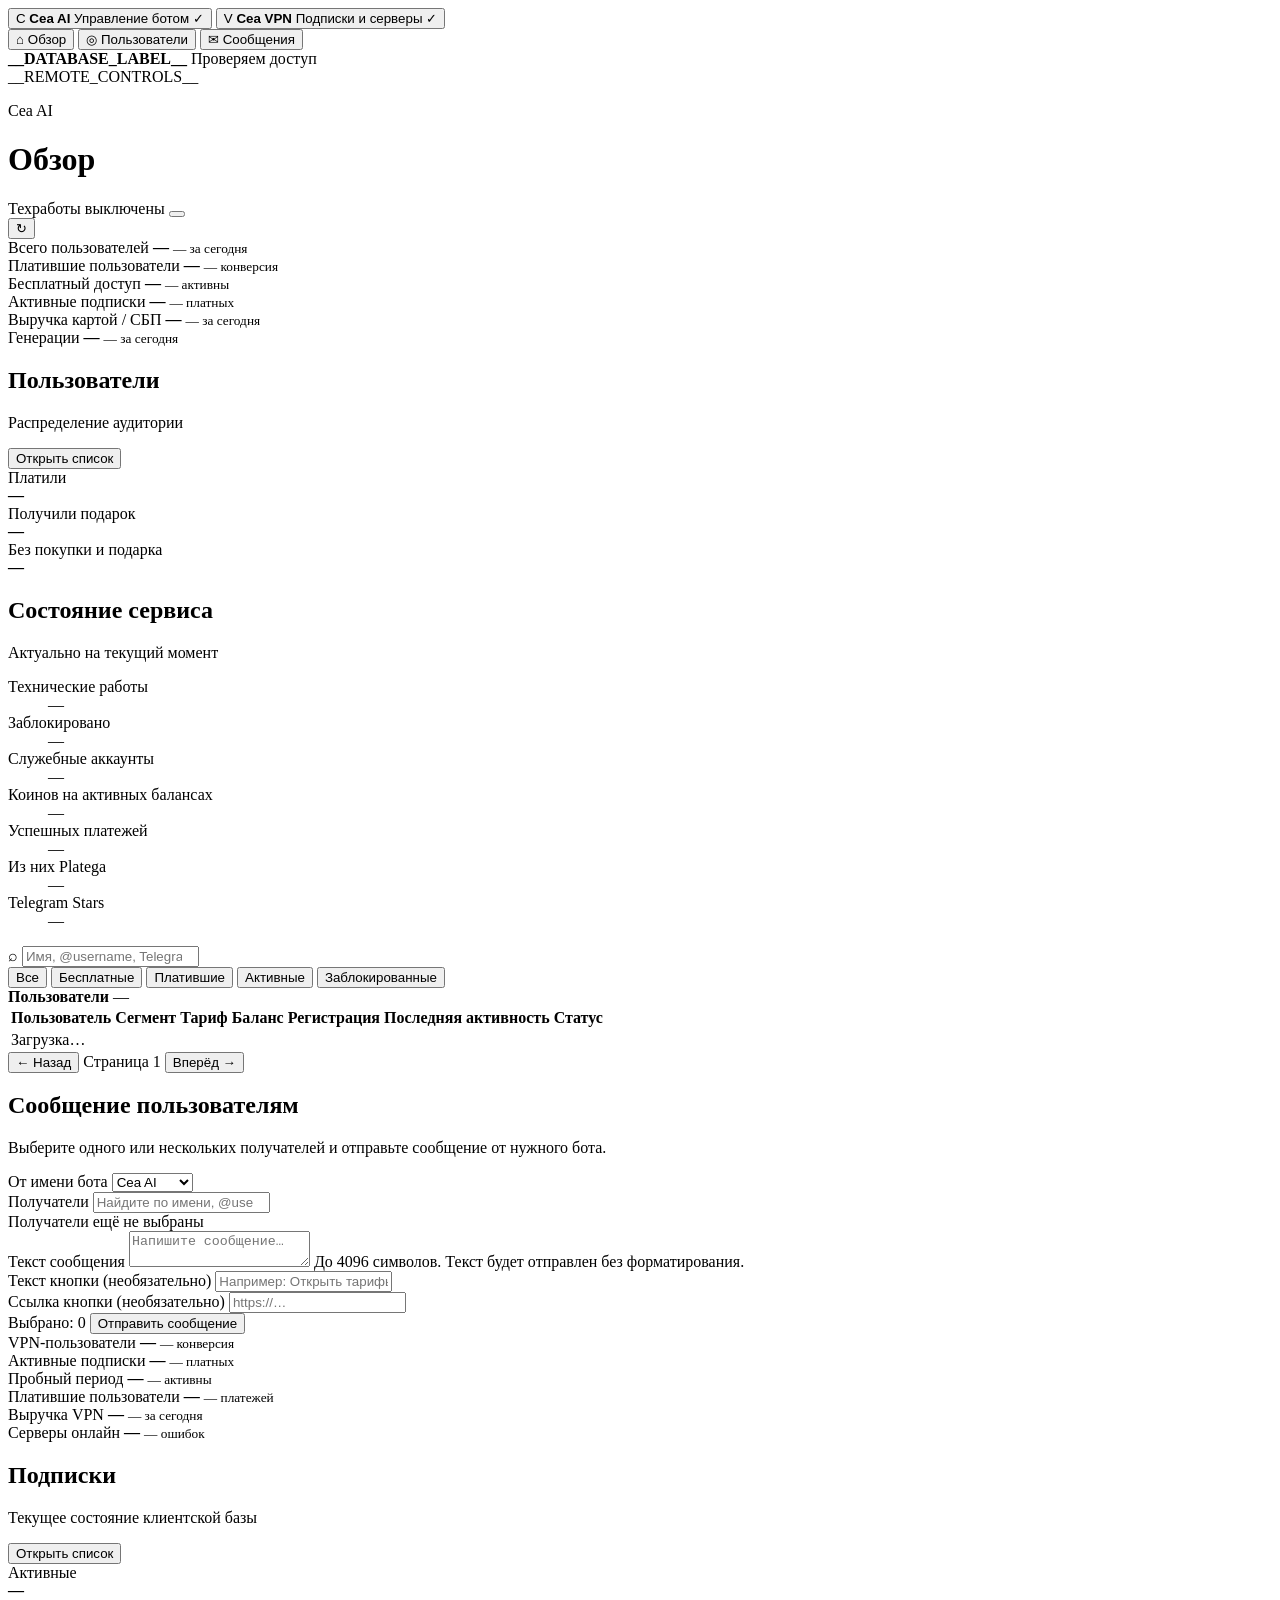
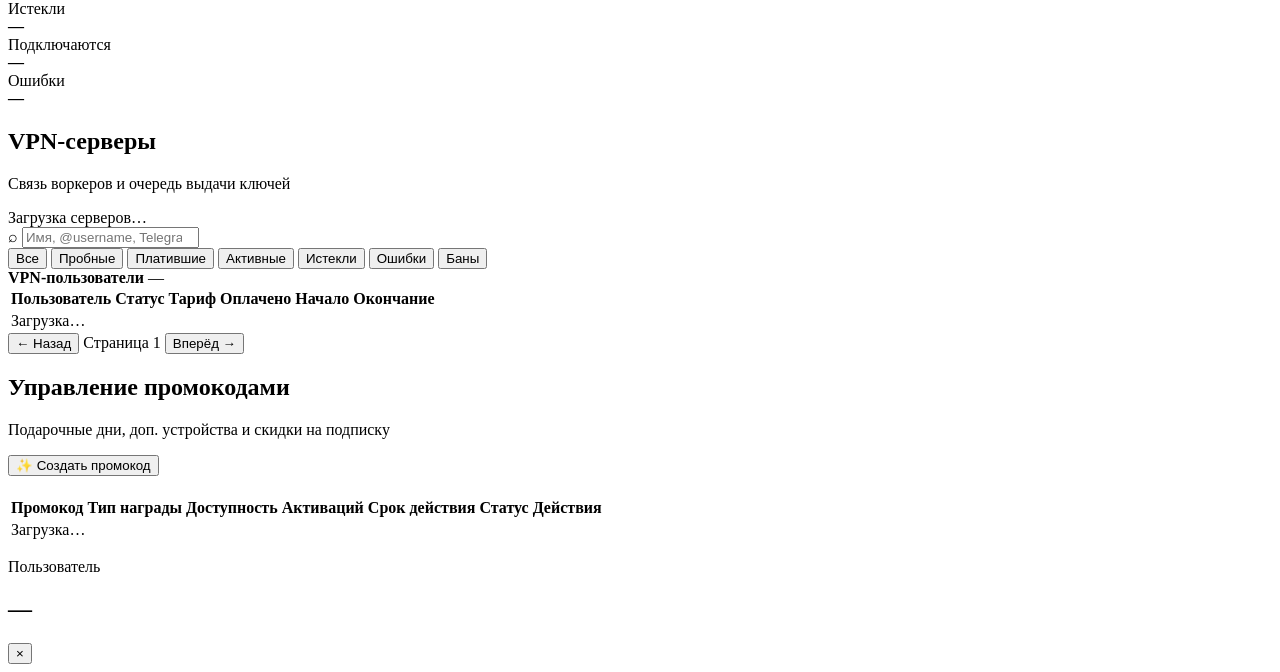
==== CeaAdmin/ceaadmin/admin_assets/index.html @ eb650632 "feat: add targeted Telegram messaging to admin" ====
<!doctype html>
<html lang="ru">
<head>
  <meta charset="utf-8">
  <meta name="viewport" content="width=device-width, initial-scale=1">
  <meta name="cea-admin-token" content="__ADMIN_TOKEN__">
  <title>Cea AI · Админка</title>
  <link rel="stylesheet" href="/assets/app.css">
</head>
<body>
  <div class="app-shell">
    <aside class="sidebar" aria-label="Навигация">
      <div class="product-switcher" aria-label="Выбор продукта">
        <button class="product-card is-active" type="button" data-product="ai">
          <span class="brand-mark">C</span>
          <span class="product-copy">
            <strong>Cea AI</strong>
            <span>Управление ботом</span>
          </span>
          <span class="product-check" aria-hidden="true">✓</span>
        </button>
        <button class="product-card" type="button" data-product="vpn">
          <span class="brand-mark vpn-mark">V</span>
          <span class="product-copy">
            <strong>Cea VPN</strong>
            <span>Подписки и серверы</span>
          </span>
          <span class="product-check" aria-hidden="true">✓</span>
        </button>
      </div>

      <nav class="nav-list" aria-label="Разделы">
        <div class="nav-group" data-product-nav="ai">
          <button class="nav-item is-active" type="button" data-view="overview">
            <span aria-hidden="true">⌂</span>
            Обзор
          </button>
          <button class="nav-item" type="button" data-view="users">
            <span aria-hidden="true">◎</span>
            Пользователи
          </button>
          <button class="nav-item" type="button" data-view="messages">
            <span aria-hidden="true">✉</span>
            Сообщения
          </button>
        </div>
        <div class="nav-group" data-product-nav="vpn" hidden>
          <button class="nav-item" type="button" data-view="vpn-overview">
            <span aria-hidden="true">⌂</span>
            Обзор VPN
          </button>
          <button class="nav-item" type="button" data-view="vpn-users">
            <span aria-hidden="true">◎</span>
            VPN-пользователи
          </button>
          <button class="nav-item" type="button" data-view="vpn-promocodes">
            <span aria-hidden="true">🎟</span>
            Промокоды
          </button>
        </div>
      </nav>

      <div class="sidebar-status">
        <span class="status-dot" id="database-dot"></span>
        <div>
          <strong id="database-label">__DATABASE_LABEL__</strong>
          <span id="access-label">Проверяем доступ</span>
        </div>
      </div>
      __REMOTE_CONTROLS__
    </aside>

    <main class="main">
      <header class="topbar">
        <div>
          <p class="eyebrow" id="product-eyebrow">Cea AI</p>
          <h1 id="page-title">Обзор</h1>
        </div>
        <div class="topbar-actions">
          <div class="maintenance-control" id="maintenance-control">
            <span id="maintenance-label">Техработы выключены</span>
            <button
              class="switch"
              id="maintenance-toggle"
              type="button"
              role="switch"
              aria-checked="false"
              aria-label="Переключить технические работы"
            ><span></span></button>
          </div>
          <button class="icon-button" id="refresh-button" type="button" title="Обновить данные" aria-label="Обновить данные">↻</button>
        </div>
      </header>

      <section class="view is-active" id="overview-view">
        <div class="metrics" aria-label="Основные показатели">
          <article class="metric">
            <span>Всего пользователей</span>
            <strong id="metric-users">—</strong>
            <small id="metric-users-today">— за сегодня</small>
          </article>
          <article class="metric">
            <span>Платившие пользователи</span>
            <strong id="metric-paid">—</strong>
            <small id="metric-conversion">— конверсия</small>
          </article>
          <article class="metric">
            <span>Бесплатный доступ</span>
            <strong id="metric-trial">—</strong>
            <small id="metric-active-trial">— активны</small>
          </article>
          <article class="metric">
            <span>Активные подписки</span>
            <strong id="metric-active">—</strong>
            <small id="metric-active-paid">— платных</small>
          </article>
          <article class="metric">
            <span>Выручка картой / СБП</span>
            <strong id="metric-revenue">—</strong>
            <small id="metric-revenue-today">— за сегодня</small>
          </article>
          <article class="metric">
            <span>Генерации</span>
            <strong id="metric-generations">—</strong>
            <small id="metric-generations-today">— за сегодня</small>
          </article>
        </div>

        <div class="overview-grid">
          <section class="panel">
            <div class="panel-heading">
              <div>
                <h2>Пользователи</h2>
                <p>Распределение аудитории</p>
              </div>
              <button class="text-button" type="button" data-open-users>Открыть список</button>
            </div>
            <div class="breakdown">
              <div class="breakdown-row">
                <div><span class="legend paid"></span>Платили</div>
                <strong id="breakdown-paid">—</strong>
              </div>
              <div class="bar"><span class="paid" id="bar-paid"></span></div>
              <div class="breakdown-row">
                <div><span class="legend trial"></span>Получили подарок</div>
                <strong id="breakdown-trial">—</strong>
              </div>
              <div class="bar"><span class="trial" id="bar-trial"></span></div>
              <div class="breakdown-row">
                <div><span class="legend neutral"></span>Без покупки и подарка</div>
                <strong id="breakdown-other">—</strong>
              </div>
              <div class="bar"><span class="neutral" id="bar-other"></span></div>
            </div>
          </section>

          <section class="panel">
            <div class="panel-heading">
              <div>
                <h2>Состояние сервиса</h2>
                <p>Актуально на текущий момент</p>
              </div>
            </div>
            <dl class="service-list">
              <div>
                <dt>Технические работы</dt>
                <dd id="service-maintenance">—</dd>
              </div>
              <div>
                <dt>Заблокировано</dt>
                <dd id="service-blocked">—</dd>
              </div>
              <div>
                <dt>Служебные аккаунты</dt>
                <dd id="service-admins">—</dd>
              </div>
              <div>
                <dt>Коинов на активных балансах</dt>
                <dd id="service-balance">—</dd>
              </div>
              <div>
                <dt>Успешных платежей</dt>
                <dd id="service-payments">—</dd>
              </div>
              <div>
                <dt>Из них Platega</dt>
                <dd id="service-platega">—</dd>
              </div>
              <div>
                <dt>Telegram Stars</dt>
                <dd id="service-stars">—</dd>
              </div>
            </dl>
          </section>
        </div>
      </section>

      <section class="view" id="users-view">
        <div class="users-toolbar">
          <label class="search">
            <span aria-hidden="true">⌕</span>
            <input id="user-search" type="search" placeholder="Имя, @username, Telegram ID" autocomplete="off">
          </label>
          <div class="segments" role="tablist" aria-label="Фильтр пользователей">
            <button class="segment is-active" type="button" data-segment="all">Все</button>
            <button class="segment" type="button" data-segment="trial">Бесплатные</button>
            <button class="segment" type="button" data-segment="paid">Платившие</button>
            <button class="segment" type="button" data-segment="active">Активные</button>
            <button class="segment" type="button" data-segment="blocked">Заблокированные</button>
          </div>
        </div>

        <section class="table-panel">
          <div class="table-summary">
            <strong id="users-count">Пользователи</strong>
            <span id="users-page-label">—</span>
          </div>
          <div class="table-scroll">
            <table>
              <thead>
                <tr>
                  <th>Пользователь</th>
                  <th>Сегмент</th>
                  <th>Тариф</th>
                  <th>Баланс</th>
                  <th>Регистрация</th>
                  <th>Последняя активность</th>
                  <th>Статус</th>
                </tr>
              </thead>
              <tbody id="users-body">
                <tr><td colspan="7" class="loading-cell">Загрузка…</td></tr>
              </tbody>
            </table>
          </div>
          <div class="pagination">
            <button class="button secondary" id="previous-page" type="button">← Назад</button>
            <span id="pagination-label">Страница 1</span>
            <button class="button secondary" id="next-page" type="button">Вперёд →</button>
          </div>
        </section>
      </section>

      <section class="view" id="messages-view">
        <section class="panel message-panel">
          <div class="panel-heading">
            <div>
              <h2>Сообщение пользователям</h2>
              <p>Выберите одного или нескольких получателей и отправьте сообщение от нужного бота.</p>
            </div>
          </div>
          <form id="message-form" class="message-form">
            <div class="message-grid">
              <div class="promo-input-group">
                <label for="message-bot">От имени бота</label>
                <select class="input" id="message-bot">
                  <option value="ai">Cea AI</option>
                  <option value="vpn">CEA VPN</option>
                </select>
              </div>
              <div class="promo-input-group recipient-picker">
                <label for="recipient-search">Получатели</label>
                <input class="input" id="recipient-search" type="search" placeholder="Найдите по имени, @username или Telegram ID" autocomplete="off">
                <div class="recipient-results" id="recipient-results" hidden></div>
              </div>
            </div>
            <div class="recipient-chips" id="recipient-chips">
              <span class="empty-list">Получатели ещё не выбраны</span>
            </div>
            <div class="promo-input-group">
              <label for="message-text">Текст сообщения</label>
              <textarea class="input message-textarea" id="message-text" maxlength="4096" placeholder="Напишите сообщение…" required></textarea>
              <span class="form-hint">До 4096 символов. Текст будет отправлен без форматирования.</span>
            </div>
            <div class="message-grid">
              <div class="promo-input-group">
                <label for="message-button-text">Текст кнопки (необязательно)</label>
                <input class="input" id="message-button-text" maxlength="64" placeholder="Например: Открыть тарифы">
              </div>
              <div class="promo-input-group">
                <label for="message-button-url">Ссылка кнопки (необязательно)</label>
                <input class="input" id="message-button-url" type="url" placeholder="https://…">
              </div>
            </div>
            <div class="message-send-row">
              <span id="message-count" class="form-hint">Выбрано: 0</span>
              <button class="button primary" id="message-submit" type="submit">Отправить сообщение</button>
            </div>
          </form>
        </section>
      </section>

      <section class="view" id="vpn-overview-view">
        <div class="metrics" aria-label="Основные показатели VPN">
          <article class="metric">
            <span>VPN-пользователи</span>
            <strong id="vpn-metric-users">—</strong>
            <small id="vpn-metric-conversion">— конверсия</small>
          </article>
          <article class="metric">
            <span>Активные подписки</span>
            <strong id="vpn-metric-active">—</strong>
            <small id="vpn-metric-active-paid">— платных</small>
          </article>
          <article class="metric">
            <span>Пробный период</span>
            <strong id="vpn-metric-trial">—</strong>
            <small id="vpn-metric-active-trial">— активны</small>
          </article>
          <article class="metric">
            <span>Платившие пользователи</span>
            <strong id="vpn-metric-paid">—</strong>
            <small id="vpn-metric-payments">— платежей</small>
          </article>
          <article class="metric">
            <span>Выручка VPN</span>
            <strong id="vpn-metric-revenue">—</strong>
            <small id="vpn-metric-revenue-today">— за сегодня</small>
          </article>
          <article class="metric">
            <span>Серверы онлайн</span>
            <strong id="vpn-metric-servers">—</strong>
            <small id="vpn-metric-server-errors">— ошибок</small>
          </article>
        </div>

        <div class="overview-grid">
          <section class="panel">
            <div class="panel-heading">
              <div>
                <h2>Подписки</h2>
                <p>Текущее состояние клиентской базы</p>
              </div>
              <button class="text-button" type="button" data-open-vpn-users>Открыть список</button>
            </div>
            <div class="breakdown">
              <div class="breakdown-row">
                <div><span class="legend trial"></span>Активные</div>
                <strong id="vpn-breakdown-active">—</strong>
              </div>
              <div class="bar"><span class="trial" id="vpn-bar-active"></span></div>
              <div class="breakdown-row">
                <div><span class="legend neutral"></span>Истекли</div>
                <strong id="vpn-breakdown-expired">—</strong>
              </div>
              <div class="bar"><span class="neutral" id="vpn-bar-expired"></span></div>
              <div class="breakdown-row">
                <div><span class="legend warning"></span>Подключаются</div>
                <strong id="vpn-breakdown-provisioning">—</strong>
              </div>
              <div class="bar"><span class="warning" id="vpn-bar-provisioning"></span></div>
              <div class="breakdown-row">
                <div><span class="legend danger"></span>Ошибки</div>
                <strong id="vpn-breakdown-errors">—</strong>
              </div>
              <div class="bar"><span class="danger" id="vpn-bar-errors"></span></div>
            </div>
          </section>

          <section class="panel">
            <div class="panel-heading">
              <div>
                <h2>VPN-серверы</h2>
                <p>Связь воркеров и очередь выдачи ключей</p>
              </div>
            </div>
            <div class="server-list" id="vpn-server-list">
              <div class="empty-list">Загрузка серверов…</div>
            </div>
          </section>
        </div>
      </section>

      <section class="view" id="vpn-users-view">
        <div class="users-toolbar">
          <label class="search">
            <span aria-hidden="true">⌕</span>
            <input id="vpn-user-search" type="search" placeholder="Имя, @username, Telegram ID" autocomplete="off">
          </label>
          <div class="segments" role="tablist" aria-label="Фильтр VPN-пользователей">
            <button class="segment vpn-segment is-active" type="button" data-vpn-segment="all">Все</button>
            <button class="segment vpn-segment" type="button" data-vpn-segment="trial">Пробные</button>
            <button class="segment vpn-segment" type="button" data-vpn-segment="paid">Платившие</button>
            <button class="segment vpn-segment" type="button" data-vpn-segment="active">Активные</button>
            <button class="segment vpn-segment" type="button" data-vpn-segment="expired">Истекли</button>
            <button class="segment vpn-segment" type="button" data-vpn-segment="issues">Ошибки</button>
            <button class="segment vpn-segment" type="button" data-vpn-segment="blocked">Баны</button>
          </div>
        </div>

        <section class="table-panel">
          <div class="table-summary">
            <strong id="vpn-users-count">VPN-пользователи</strong>
            <span id="vpn-users-page-label">—</span>
          </div>
          <div class="table-scroll">
            <table class="vpn-users-table">
              <thead>
                <tr>
                  <th>Пользователь</th>
                  <th>Статус</th>
                  <th>Тариф</th>
                  <th>Оплачено</th>
                  <th>Начало</th>
                  <th>Окончание</th>
                </tr>
              </thead>
              <tbody id="vpn-users-body">
                <tr><td colspan="6" class="loading-cell">Загрузка…</td></tr>
              </tbody>
            </table>
          </div>
          <div class="pagination">
            <button class="button secondary" id="vpn-previous-page" type="button">← Назад</button>
            <span id="vpn-pagination-label">Страница 1</span>
            <button class="button secondary" id="vpn-next-page" type="button">Вперёд →</button>
          </div>
        </section>
      </section>

      <section class="view" id="vpn-promocodes-view">
        <div class="panel">
          <div class="panel-heading">
            <div>
              <h2>Управление промокодами</h2>
              <p>Подарочные дни, доп. устройства и скидки на подписку</p>
            </div>
            <button class="button primary" id="open-create-promocode-btn" type="button">✨ Создать промокод</button>
          </div>

          <div class="promo-panel" id="create-promocode-panel" style="margin-top: 1.25rem;" hidden>
            <h3 style="margin: 0 0 0.5rem 0; font-size: 1.1rem; font-weight: 700;">Создание нового промокода</h3>
            <form id="create-promocode-form" class="promo-form-grid">
              <div class="promo-input-group">
                <label for="promo-code">Название / Код (например: SAVE20)</label>
                <input type="text" class="input" id="promo-code" placeholder="SAVE20" required autocomplete="off">
              </div>
              <div class="promo-input-group">
                <label for="promo-reward-type">Тип промокода</label>
                <select class="input" id="promo-reward-type">
                  <option value="days">🎁 Дни подписки (бонус)</option>
                  <option value="devices">📱 Доп. устройства</option>
                  <option value="discount_percent">🏷 Скидка в процентах %</option>
                  <option value="discount_fixed">💰 Скидка в рублях ₽</option>
                </select>
              </div>
              <div class="promo-input-group">
                <label for="promo-reward-value" id="promo-reward-value-label">Значение (дней / устройств / % / ₽)</label>
                <input type="number" class="input" id="promo-reward-value" placeholder="20" value="20" min="1" required>
              </div>
              <div class="promo-input-group">
                <label for="promo-target-type">Кому доступен</label>
                <select class="input" id="promo-target-type">
                  <option value="all">🌐 Для всех пользователей</option>
                  <option value="user">👤 Для одного пользователя (по ID)</option>
                </select>
              </div>
              <div class="promo-input-group" id="promo-user-id-wrapper" hidden>
                <label for="promo-target-user-id">Telegram ID / User ID</label>
                <input type="number" class="input" id="promo-target-user-id" placeholder="12345678">
              </div>
              <div class="promo-input-group">
                <label for="promo-max-uses">Макс. активаций</label>
                <input type="number" class="input" id="promo-max-uses" placeholder="Не ограничено" min="1">
              </div>
              <div class="promo-input-group">
                <label for="promo-expires-at">Срок действия до</label>
                <input type="date" class="input" id="promo-expires-at">
              </div>
              <div class="promo-actions-row">
                <button class="button secondary" type="button" id="cancel-create-promocode-btn">Отмена</button>
                <button class="button primary" type="submit">Сохранить промокод</button>
              </div>
            </form>
          </div>

          <div class="table-container" style="margin-top: 1.25rem;">
            <table class="vpn-users-table">
              <thead>
                <tr>
                  <th>Промокод</th>
                  <th>Тип награды</th>
                  <th>Доступность</th>
                  <th>Активаций</th>
                  <th>Срок действия</th>
                  <th>Статус</th>
                  <th>Действия</th>
                </tr>
              </thead>
              <tbody id="vpn-promocodes-body">
                <tr><td colspan="7" class="loading-cell">Загрузка…</td></tr>
              </tbody>
            </table>
          </div>
        </div>
      </section>
      </section>
    </main>
  </div>

  <div class="drawer-backdrop" id="drawer-backdrop" hidden></div>
  <aside class="drawer" id="user-drawer" aria-hidden="true" aria-label="Карточка пользователя">
    <header class="drawer-header">
      <div>
        <p class="eyebrow">Пользователь</p>
        <h2 id="drawer-title">—</h2>
      </div>
      <button class="icon-button" id="drawer-close" type="button" aria-label="Закрыть">×</button>
    </header>
    <div class="drawer-content" id="drawer-content"></div>
  </aside>

  <div class="toast" id="toast" role="status" aria-live="polite"></div>
  <script src="/assets/app.js"></script>
</body>
</html>
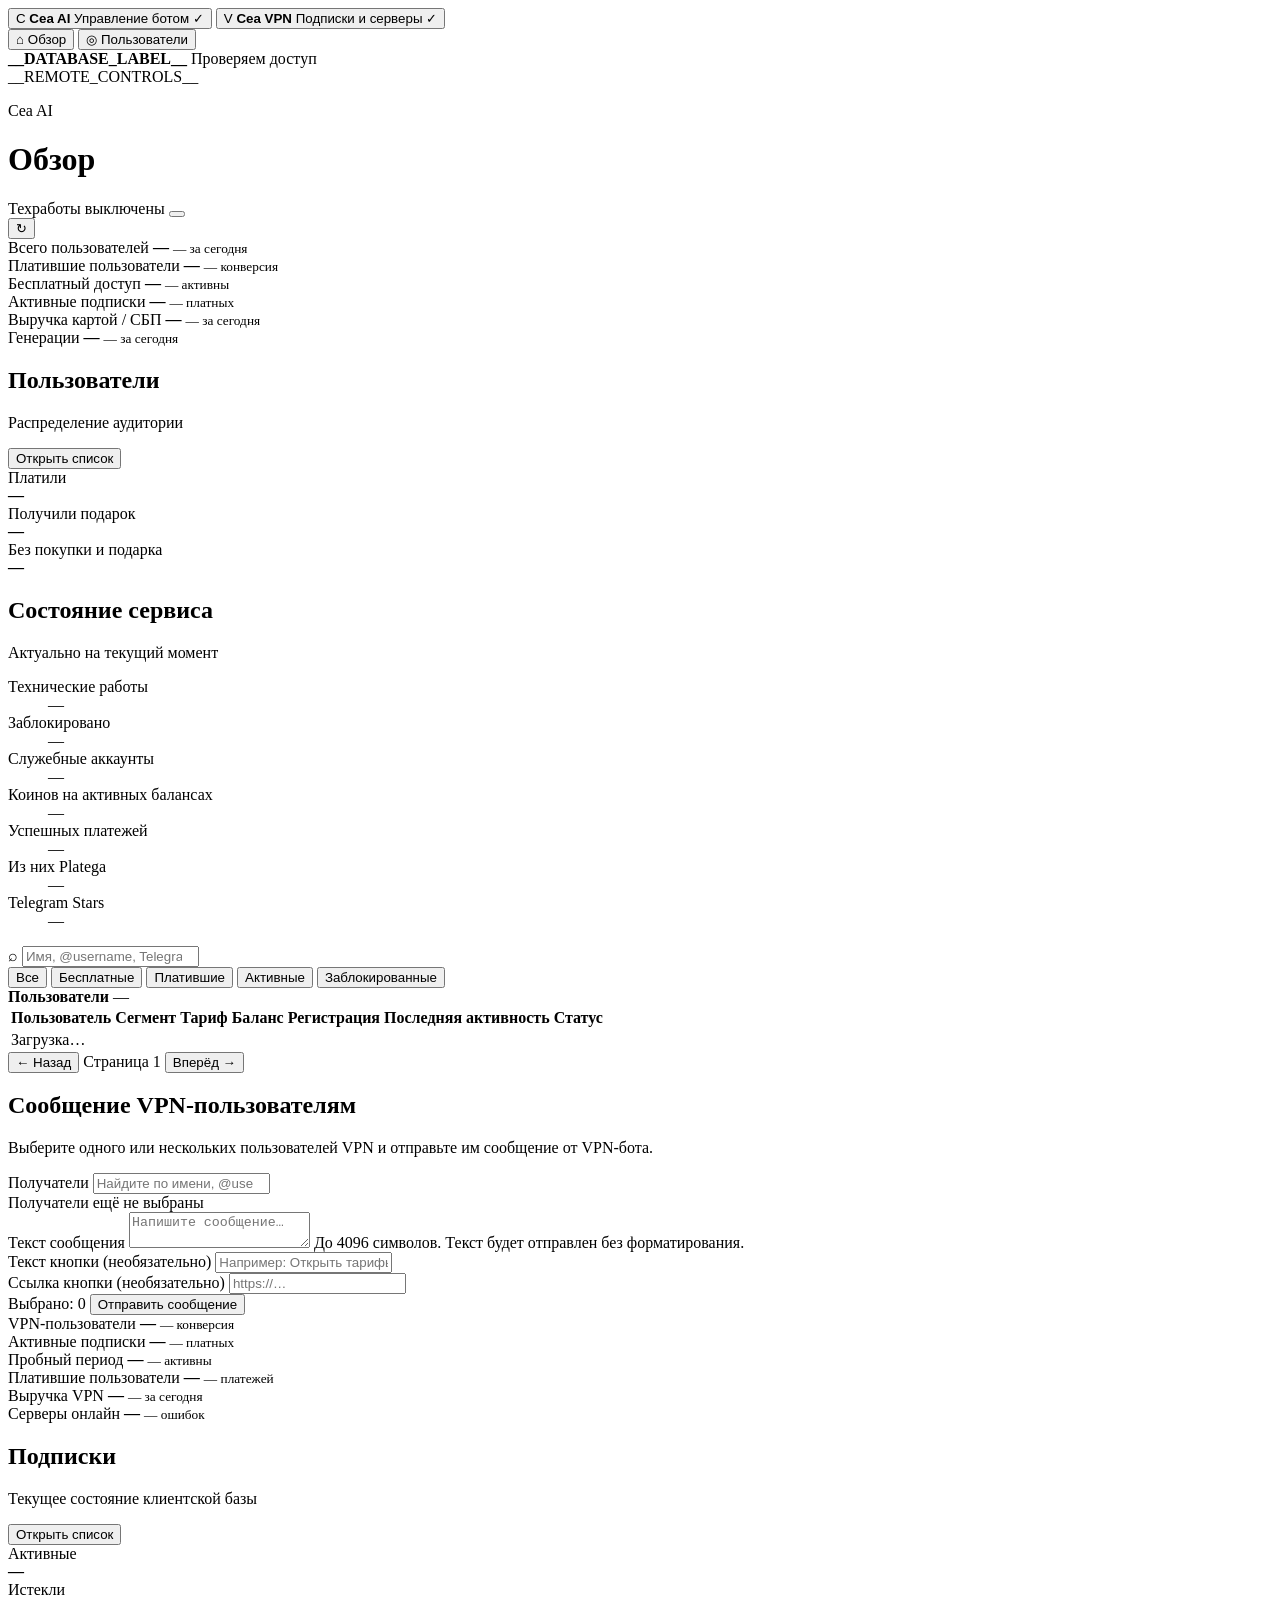
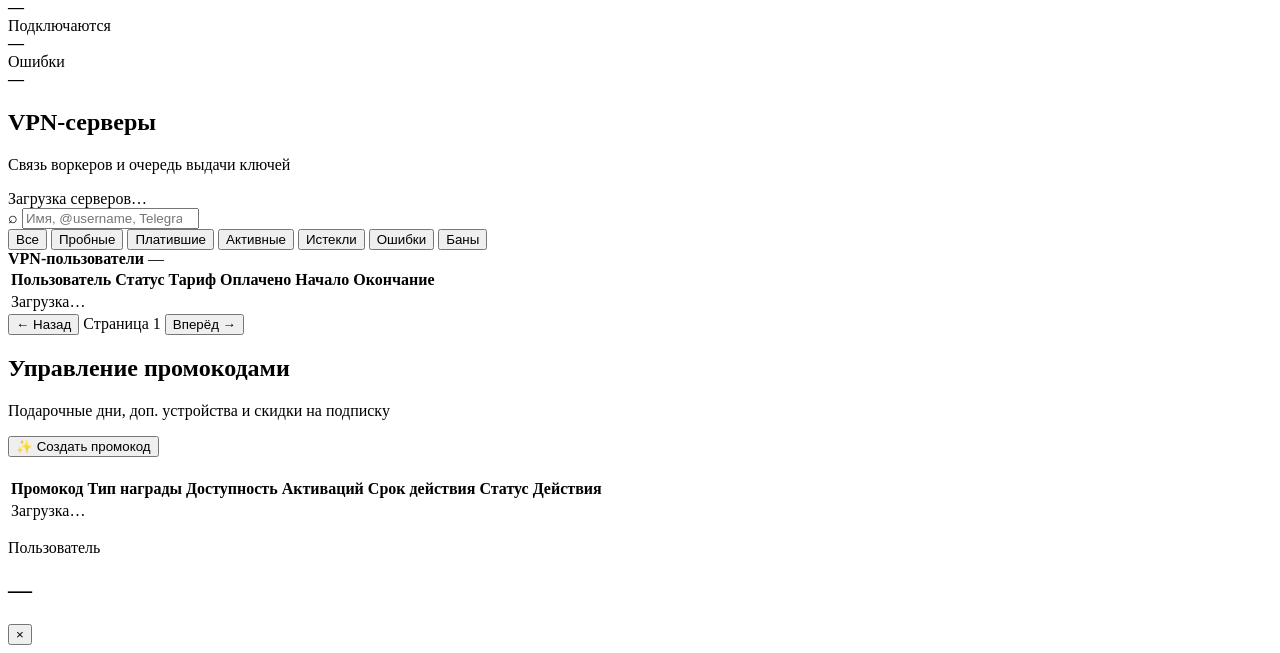
==== commit 632bb655: "fix: scope admin messaging to VPN users" ====
--- a/CeaAdmin/ceaadmin/admin_assets/index.html
+++ b/CeaAdmin/ceaadmin/admin_assets/index.html
@@ -39,10 +39,6 @@
             <span aria-hidden="true">◎</span>
             Пользователи
           </button>
-          <button class="nav-item" type="button" data-view="messages">
-            <span aria-hidden="true">✉</span>
-            Сообщения
-          </button>
         </div>
         <div class="nav-group" data-product-nav="vpn" hidden>
           <button class="nav-item" type="button" data-view="vpn-overview">
@@ -56,6 +52,10 @@
           <button class="nav-item" type="button" data-view="vpn-promocodes">
             <span aria-hidden="true">🎟</span>
             Промокоды
+          </button>
+          <button class="nav-item" type="button" data-view="messages">
+            <span aria-hidden="true">✉</span>
+            Сообщения
           </button>
         </div>
       </nav>
@@ -245,24 +245,15 @@
         <section class="panel message-panel">
           <div class="panel-heading">
             <div>
-              <h2>Сообщение пользователям</h2>
-              <p>Выберите одного или нескольких получателей и отправьте сообщение от нужного бота.</p>
+              <h2>Сообщение VPN-пользователям</h2>
+              <p>Выберите одного или нескольких пользователей VPN и отправьте им сообщение от VPN-бота.</p>
             </div>
           </div>
           <form id="message-form" class="message-form">
-            <div class="message-grid">
-              <div class="promo-input-group">
-                <label for="message-bot">От имени бота</label>
-                <select class="input" id="message-bot">
-                  <option value="ai">Cea AI</option>
-                  <option value="vpn">CEA VPN</option>
-                </select>
-              </div>
-              <div class="promo-input-group recipient-picker">
-                <label for="recipient-search">Получатели</label>
-                <input class="input" id="recipient-search" type="search" placeholder="Найдите по имени, @username или Telegram ID" autocomplete="off">
-                <div class="recipient-results" id="recipient-results" hidden></div>
-              </div>
+            <div class="promo-input-group recipient-picker">
+              <label for="recipient-search">Получатели</label>
+              <input class="input" id="recipient-search" type="search" placeholder="Найдите по имени, @username или Telegram ID" autocomplete="off">
+              <div class="recipient-results" id="recipient-results" hidden></div>
             </div>
             <div class="recipient-chips" id="recipient-chips">
               <span class="empty-list">Получатели ещё не выбраны</span>
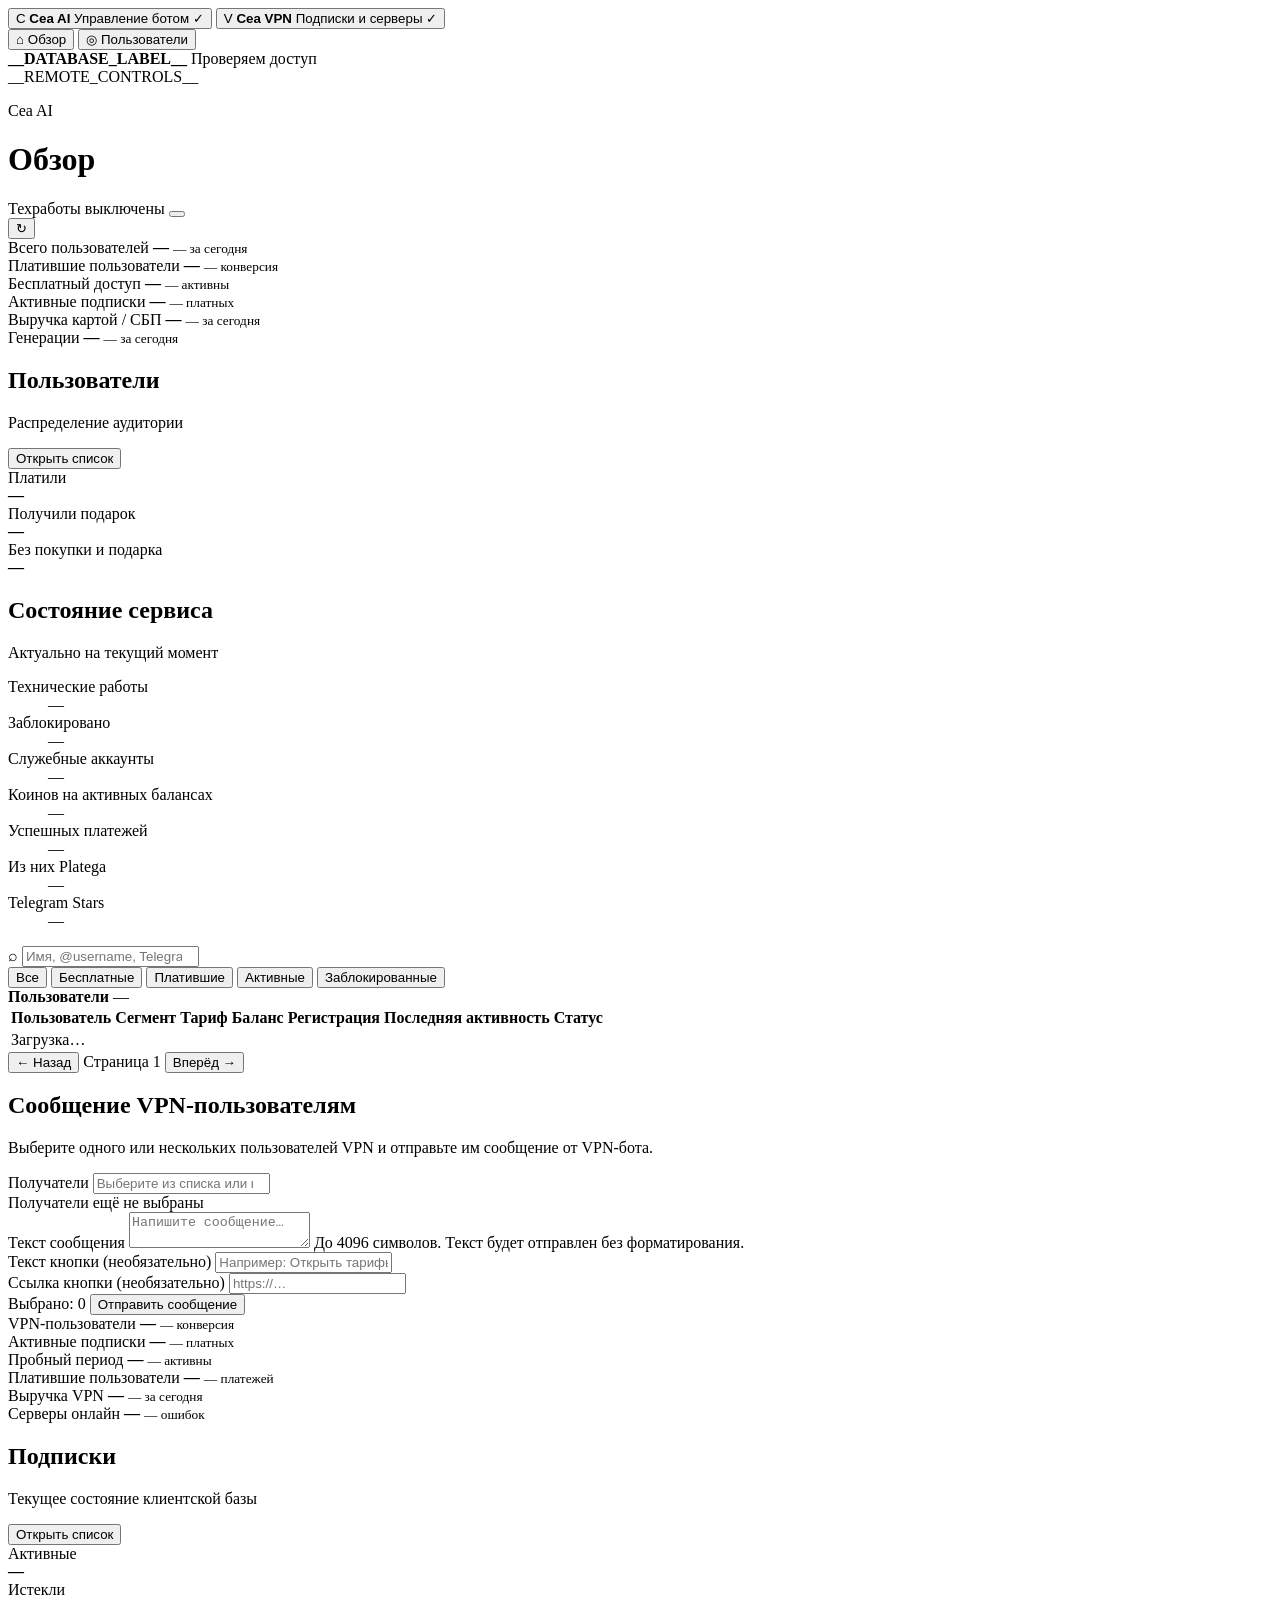
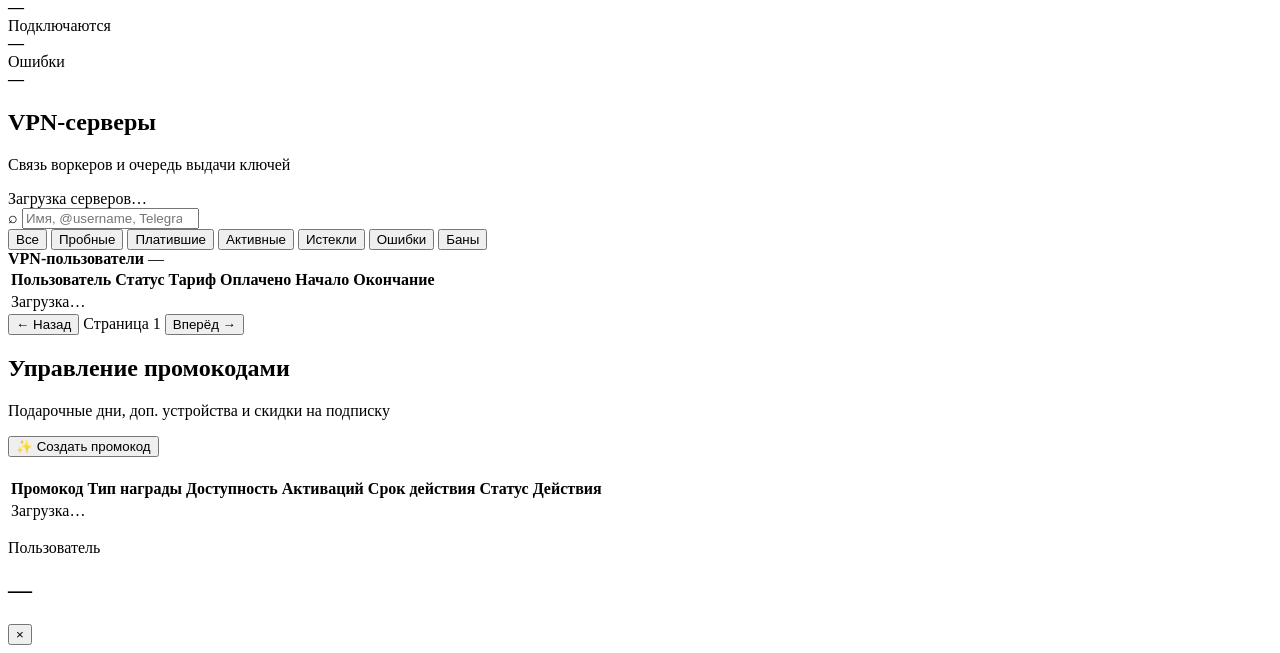
==== commit bfb2e8c0: "feat: show VPN message recipients as a list" ====
--- a/CeaAdmin/ceaadmin/admin_assets/index.html
+++ b/CeaAdmin/ceaadmin/admin_assets/index.html
@@ -252,7 +252,7 @@
           <form id="message-form" class="message-form">
             <div class="promo-input-group recipient-picker">
               <label for="recipient-search">Получатели</label>
-              <input class="input" id="recipient-search" type="search" placeholder="Найдите по имени, @username или Telegram ID" autocomplete="off">
+              <input class="input" id="recipient-search" type="search" placeholder="Выберите из списка или найдите по имени, @username, Telegram ID" autocomplete="off">
               <div class="recipient-results" id="recipient-results" hidden></div>
             </div>
             <div class="recipient-chips" id="recipient-chips">
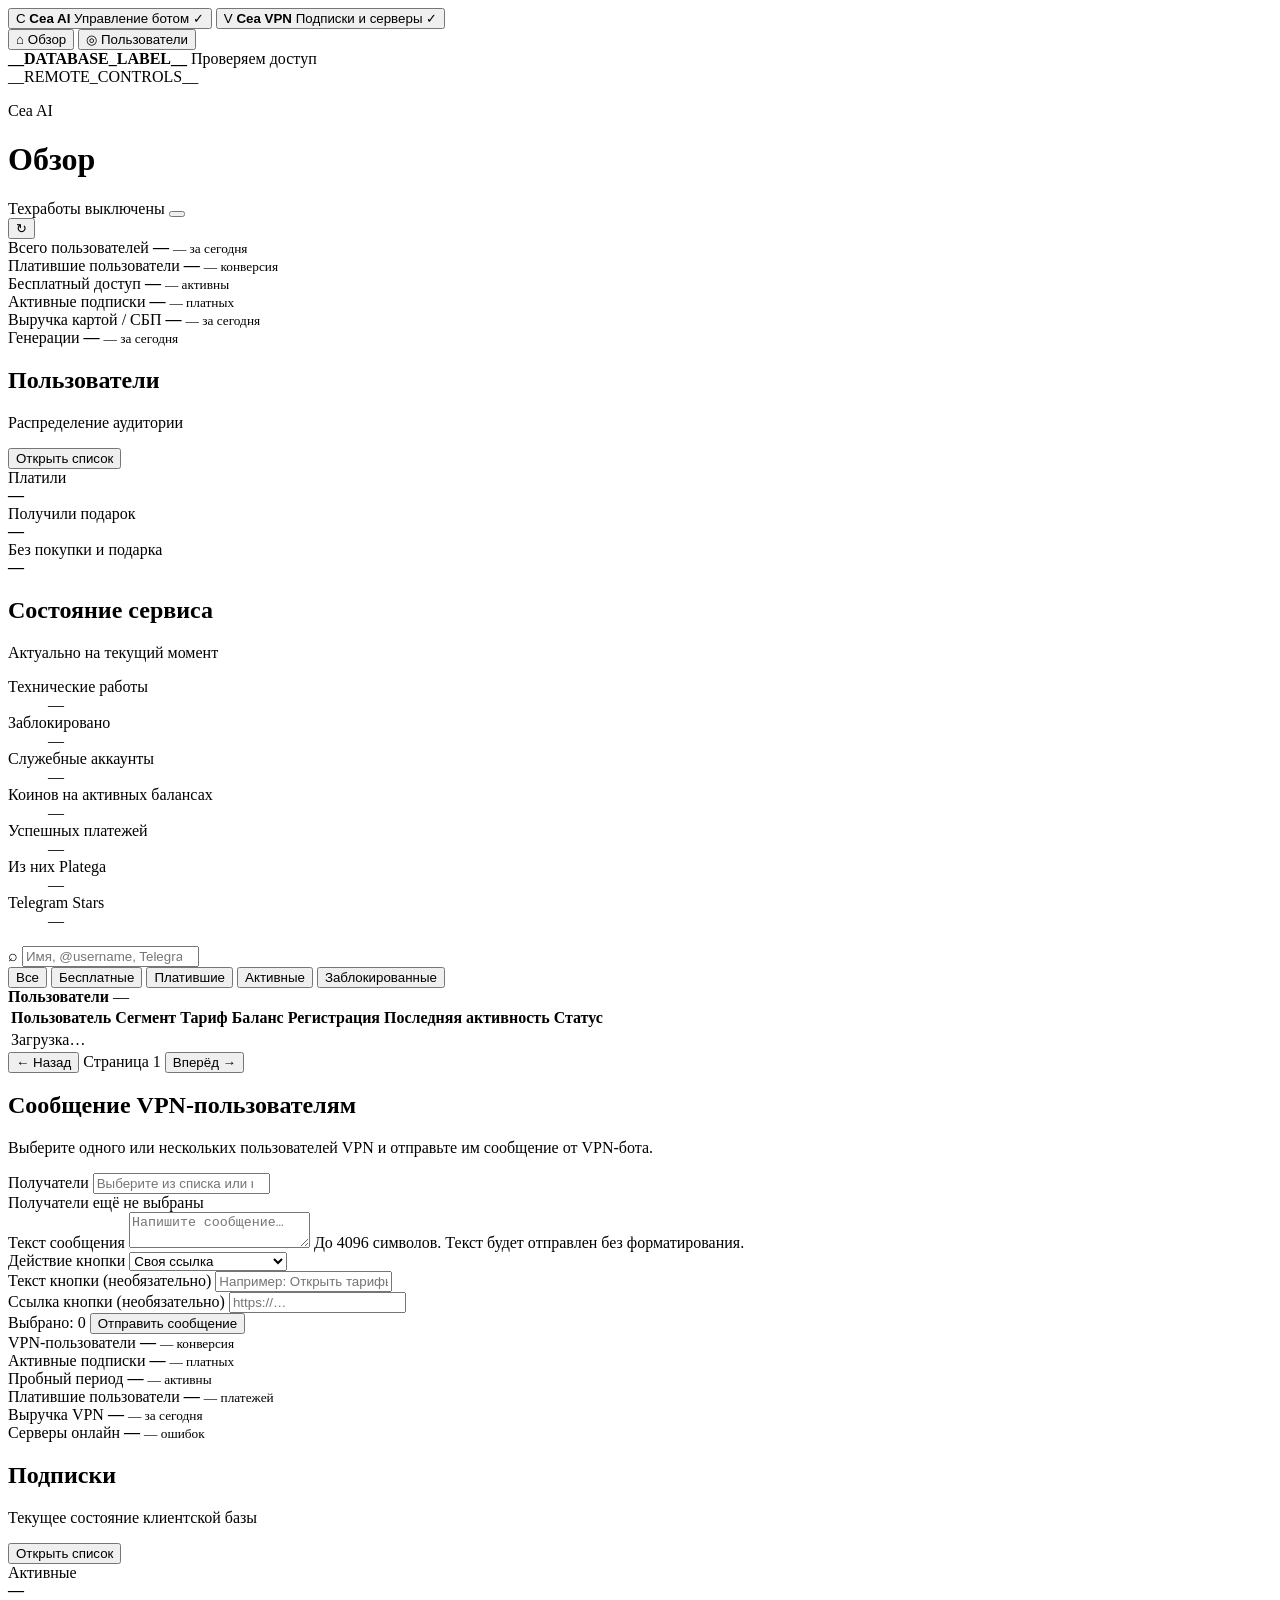
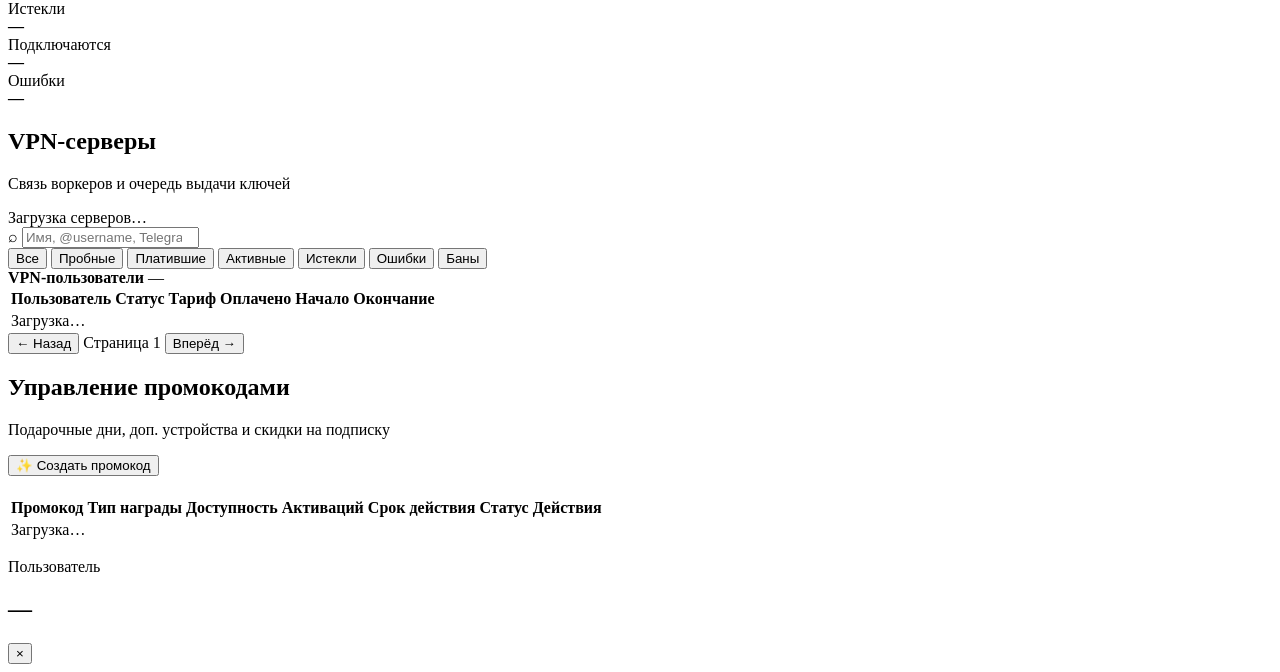
==== commit cad4f47b: "feat: add configurable VPN message button actions" ====
--- a/CeaAdmin/ceaadmin/admin_assets/index.html
+++ b/CeaAdmin/ceaadmin/admin_assets/index.html
@@ -265,12 +265,19 @@
             </div>
             <div class="message-grid">
               <div class="promo-input-group">
+                <label for="message-button-action">Действие кнопки</label>
+                <select class="input" id="message-button-action">
+                  <option value="custom">Своя ссылка</option>
+                  <option value="tariffs">Открыть тарифы VPN</option>
+                </select>
+              </div>
+              <div class="promo-input-group">
                 <label for="message-button-text">Текст кнопки (необязательно)</label>
                 <input class="input" id="message-button-text" maxlength="64" placeholder="Например: Открыть тарифы">
               </div>
               <div class="promo-input-group">
                 <label for="message-button-url">Ссылка кнопки (необязательно)</label>
-                <input class="input" id="message-button-url" type="url" placeholder="https://…">
+                <input class="input" id="message-button-url" type="url" placeholder="https://…" data-tariffs-url="__VPN_TARIFFS_URL__">
               </div>
             </div>
             <div class="message-send-row">
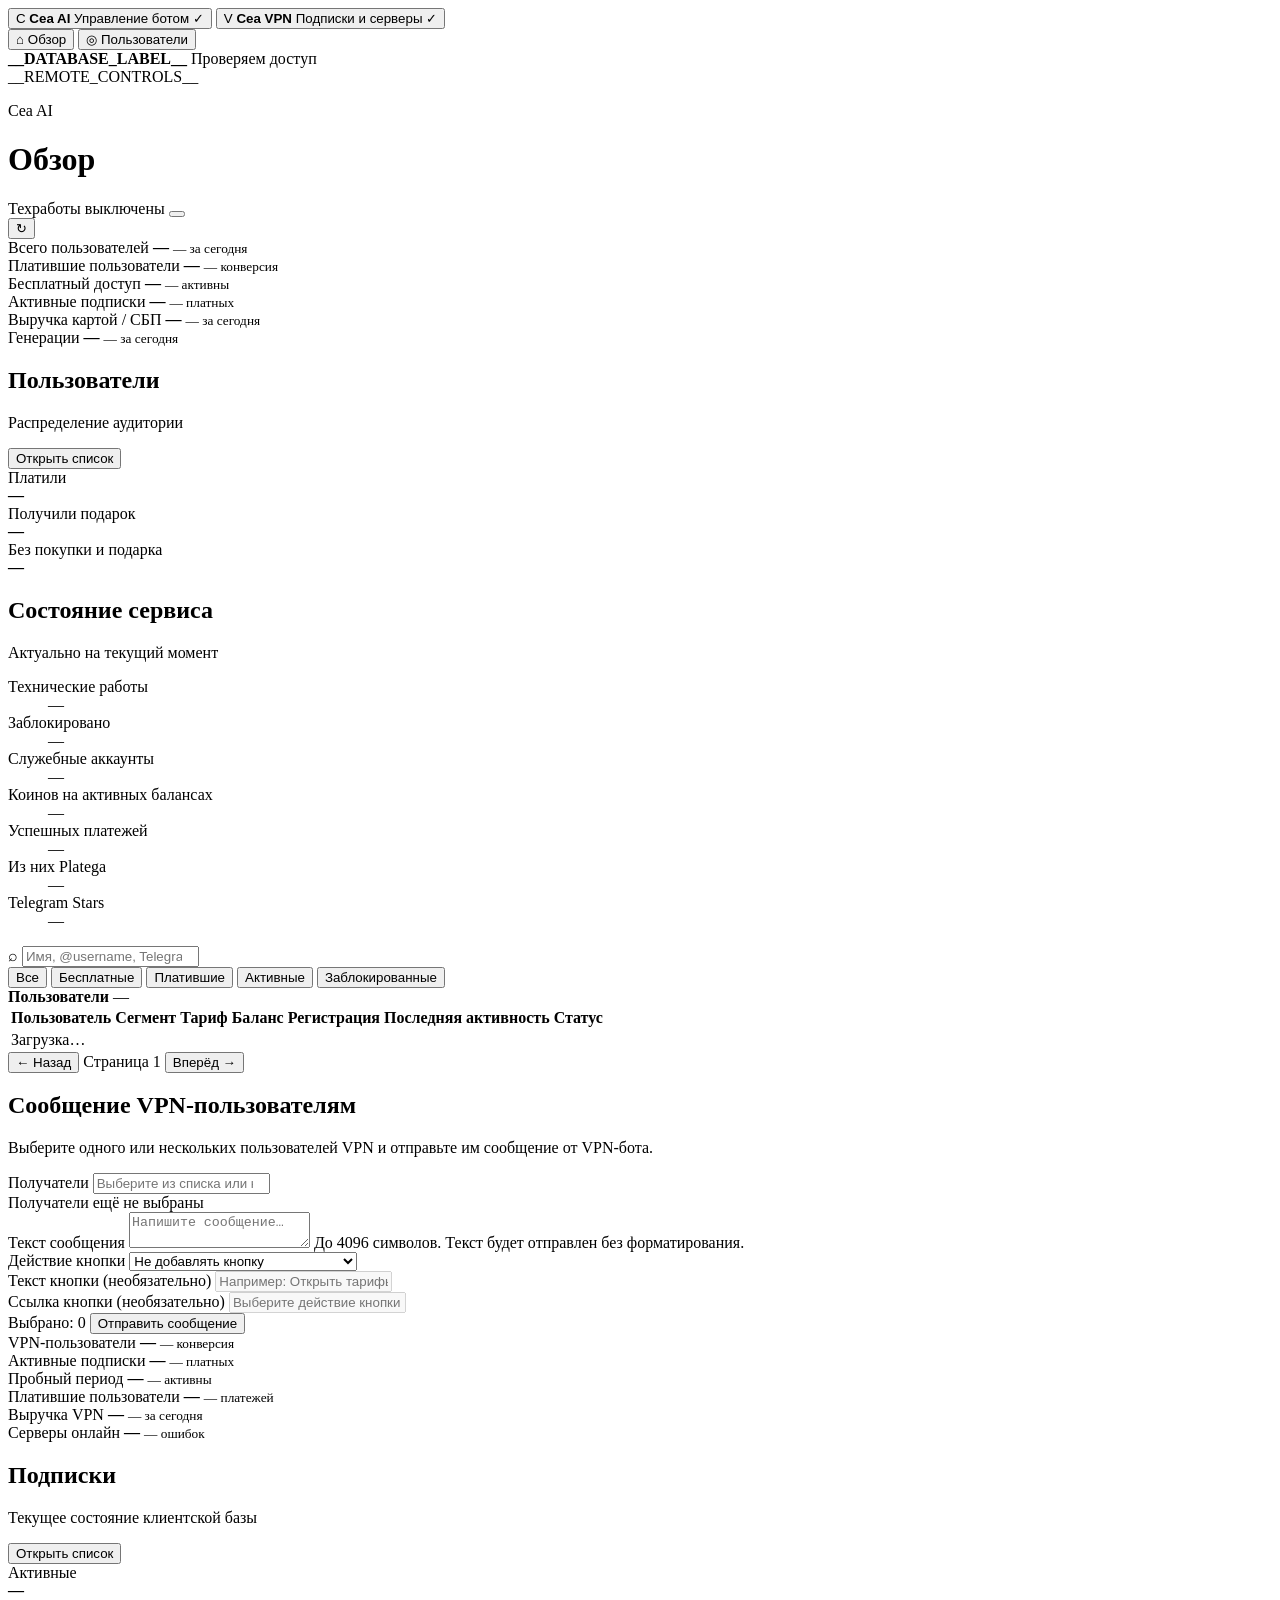
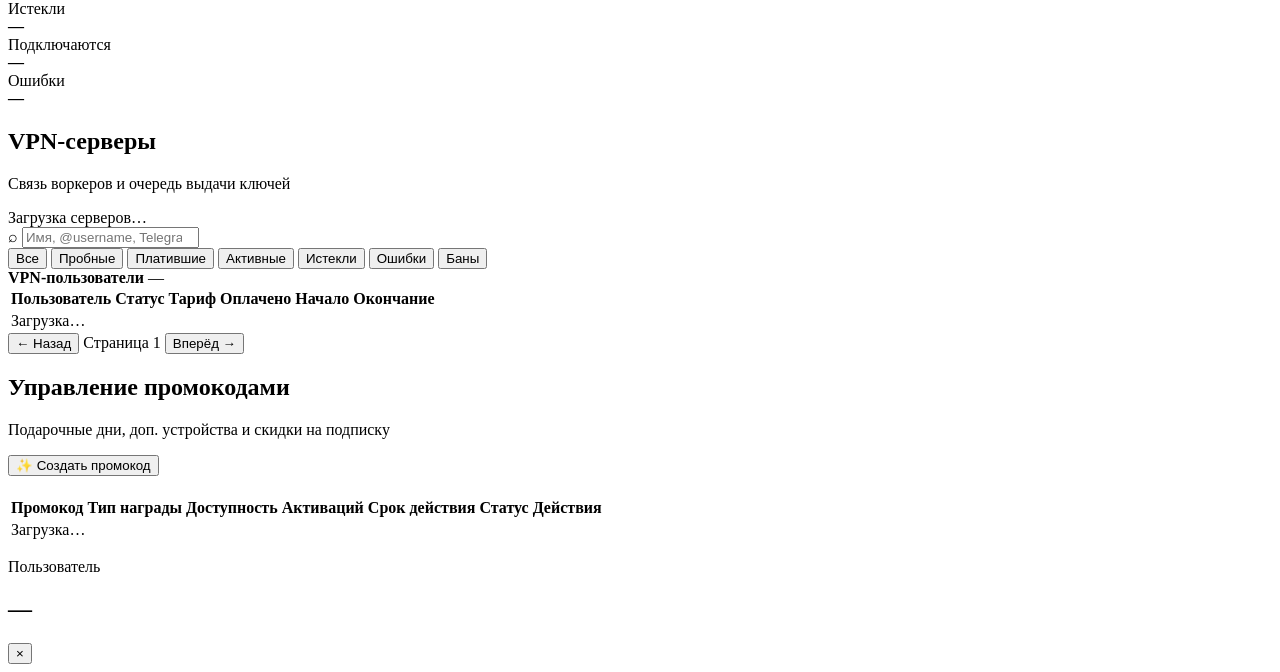
==== commit e3c1f76f: "feat: select VPN bot destinations for message buttons" ====
--- a/CeaAdmin/ceaadmin/admin_assets/index.html
+++ b/CeaAdmin/ceaadmin/admin_assets/index.html
@@ -267,17 +267,20 @@
               <div class="promo-input-group">
                 <label for="message-button-action">Действие кнопки</label>
                 <select class="input" id="message-button-action">
-                  <option value="custom">Своя ссылка</option>
-                  <option value="tariffs">Открыть тарифы VPN</option>
+                  <option value="">Не добавлять кнопку</option>
+                  <option value="main">Главное меню VPN</option>
+                  <option value="plans">Тарифы VPN</option>
+                  <option value="subscription">Моя подписка</option>
+                  <option value="about">О сервисе, правила и поддержка</option>
                 </select>
               </div>
               <div class="promo-input-group">
                 <label for="message-button-text">Текст кнопки (необязательно)</label>
-                <input class="input" id="message-button-text" maxlength="64" placeholder="Например: Открыть тарифы">
+                <input class="input" id="message-button-text" maxlength="64" placeholder="Например: Открыть тарифы" disabled>
               </div>
               <div class="promo-input-group">
                 <label for="message-button-url">Ссылка кнопки (необязательно)</label>
-                <input class="input" id="message-button-url" type="url" placeholder="https://…" data-tariffs-url="__VPN_TARIFFS_URL__">
+                <input class="input" id="message-button-url" type="url" placeholder="Выберите действие кнопки" data-deep-link-base="__VPN_BOT_DEEP_LINK_BASE__" readonly disabled>
               </div>
             </div>
             <div class="message-send-row">
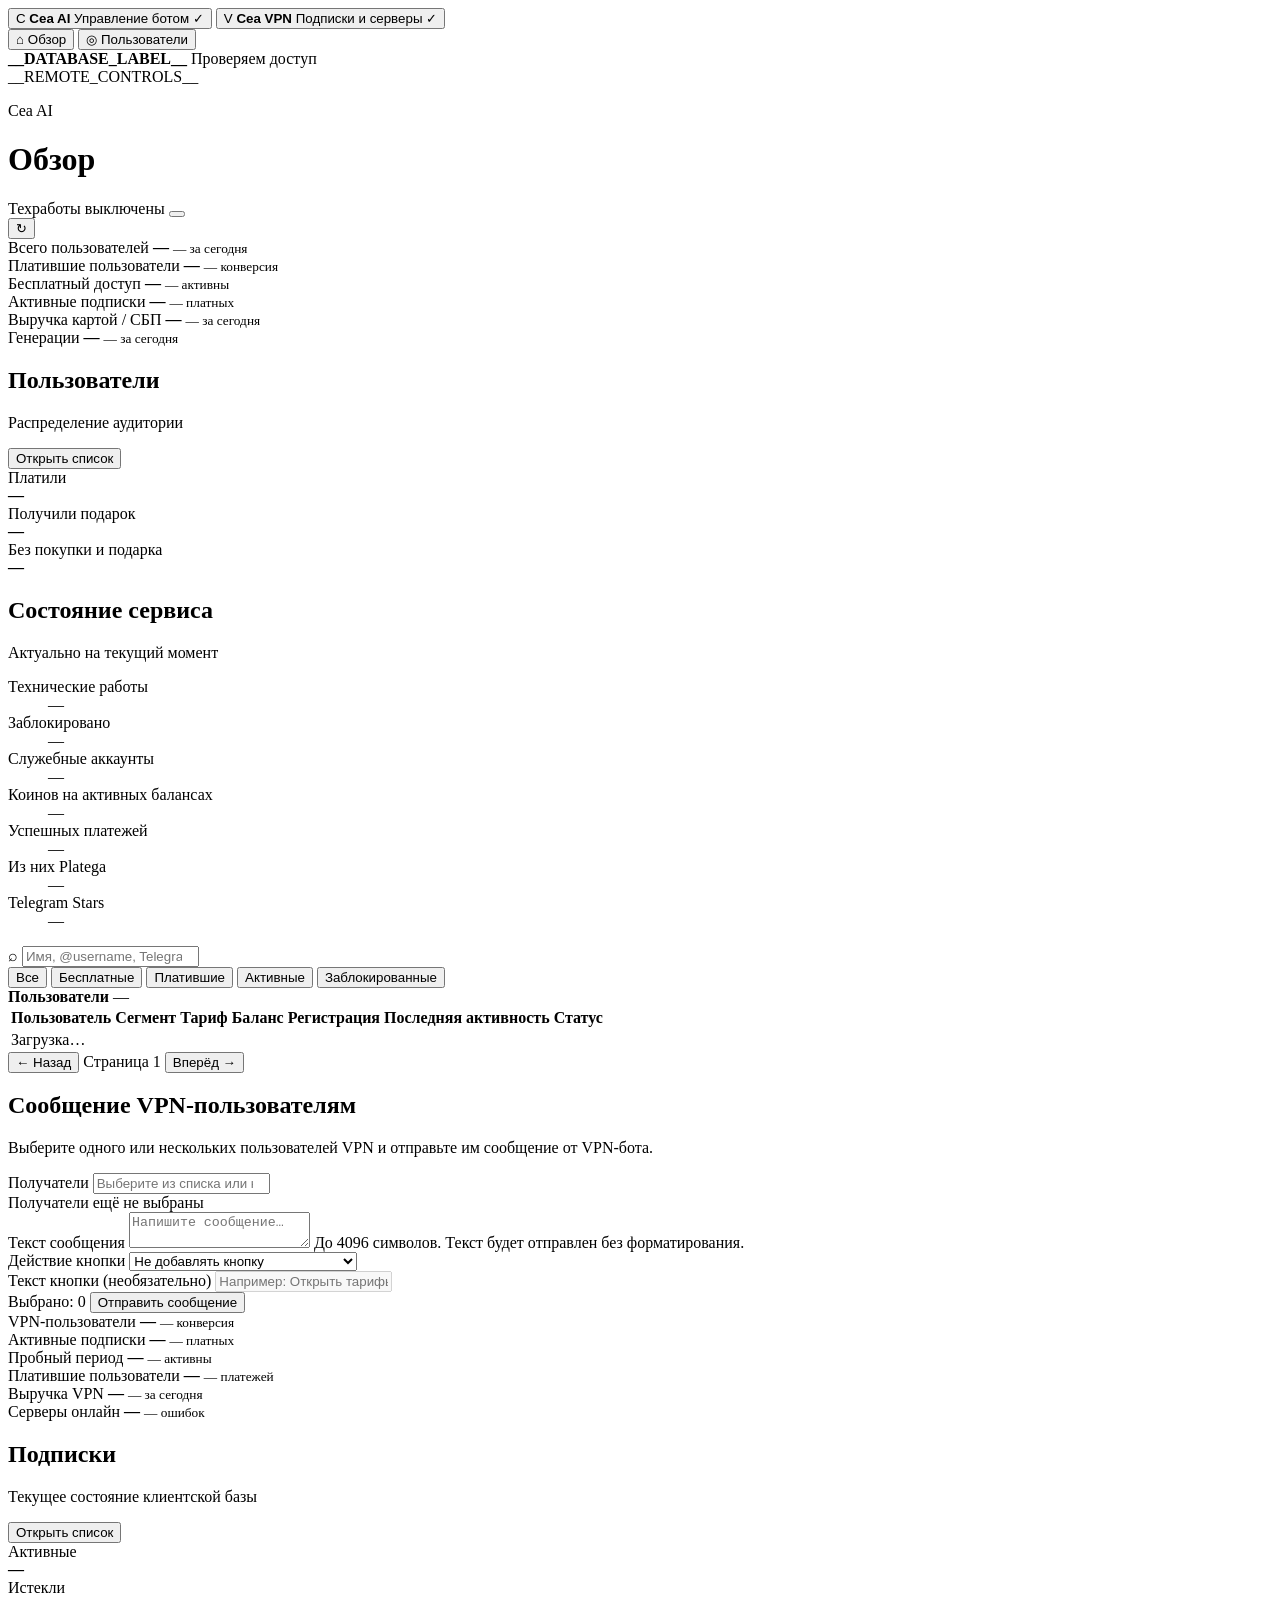
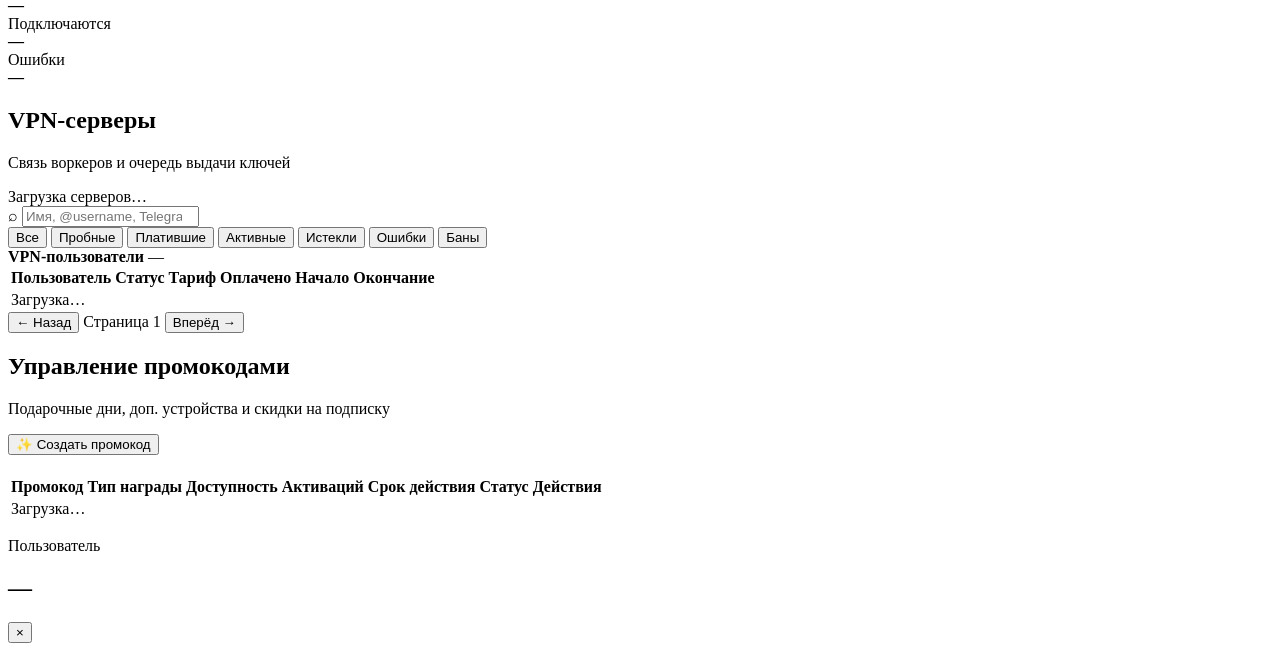
==== commit adb325a5: "fix: hide generated VPN button link" ====
--- a/CeaAdmin/ceaadmin/admin_assets/index.html
+++ b/CeaAdmin/ceaadmin/admin_assets/index.html
@@ -278,10 +278,7 @@
                 <label for="message-button-text">Текст кнопки (необязательно)</label>
                 <input class="input" id="message-button-text" maxlength="64" placeholder="Например: Открыть тарифы" disabled>
               </div>
-              <div class="promo-input-group">
-                <label for="message-button-url">Ссылка кнопки (необязательно)</label>
-                <input class="input" id="message-button-url" type="url" placeholder="Выберите действие кнопки" data-deep-link-base="__VPN_BOT_DEEP_LINK_BASE__" readonly disabled>
-              </div>
+              <input id="message-button-url" type="hidden" data-deep-link-base="__VPN_BOT_DEEP_LINK_BASE__">
             </div>
             <div class="message-send-row">
               <span id="message-count" class="form-hint">Выбрано: 0</span>
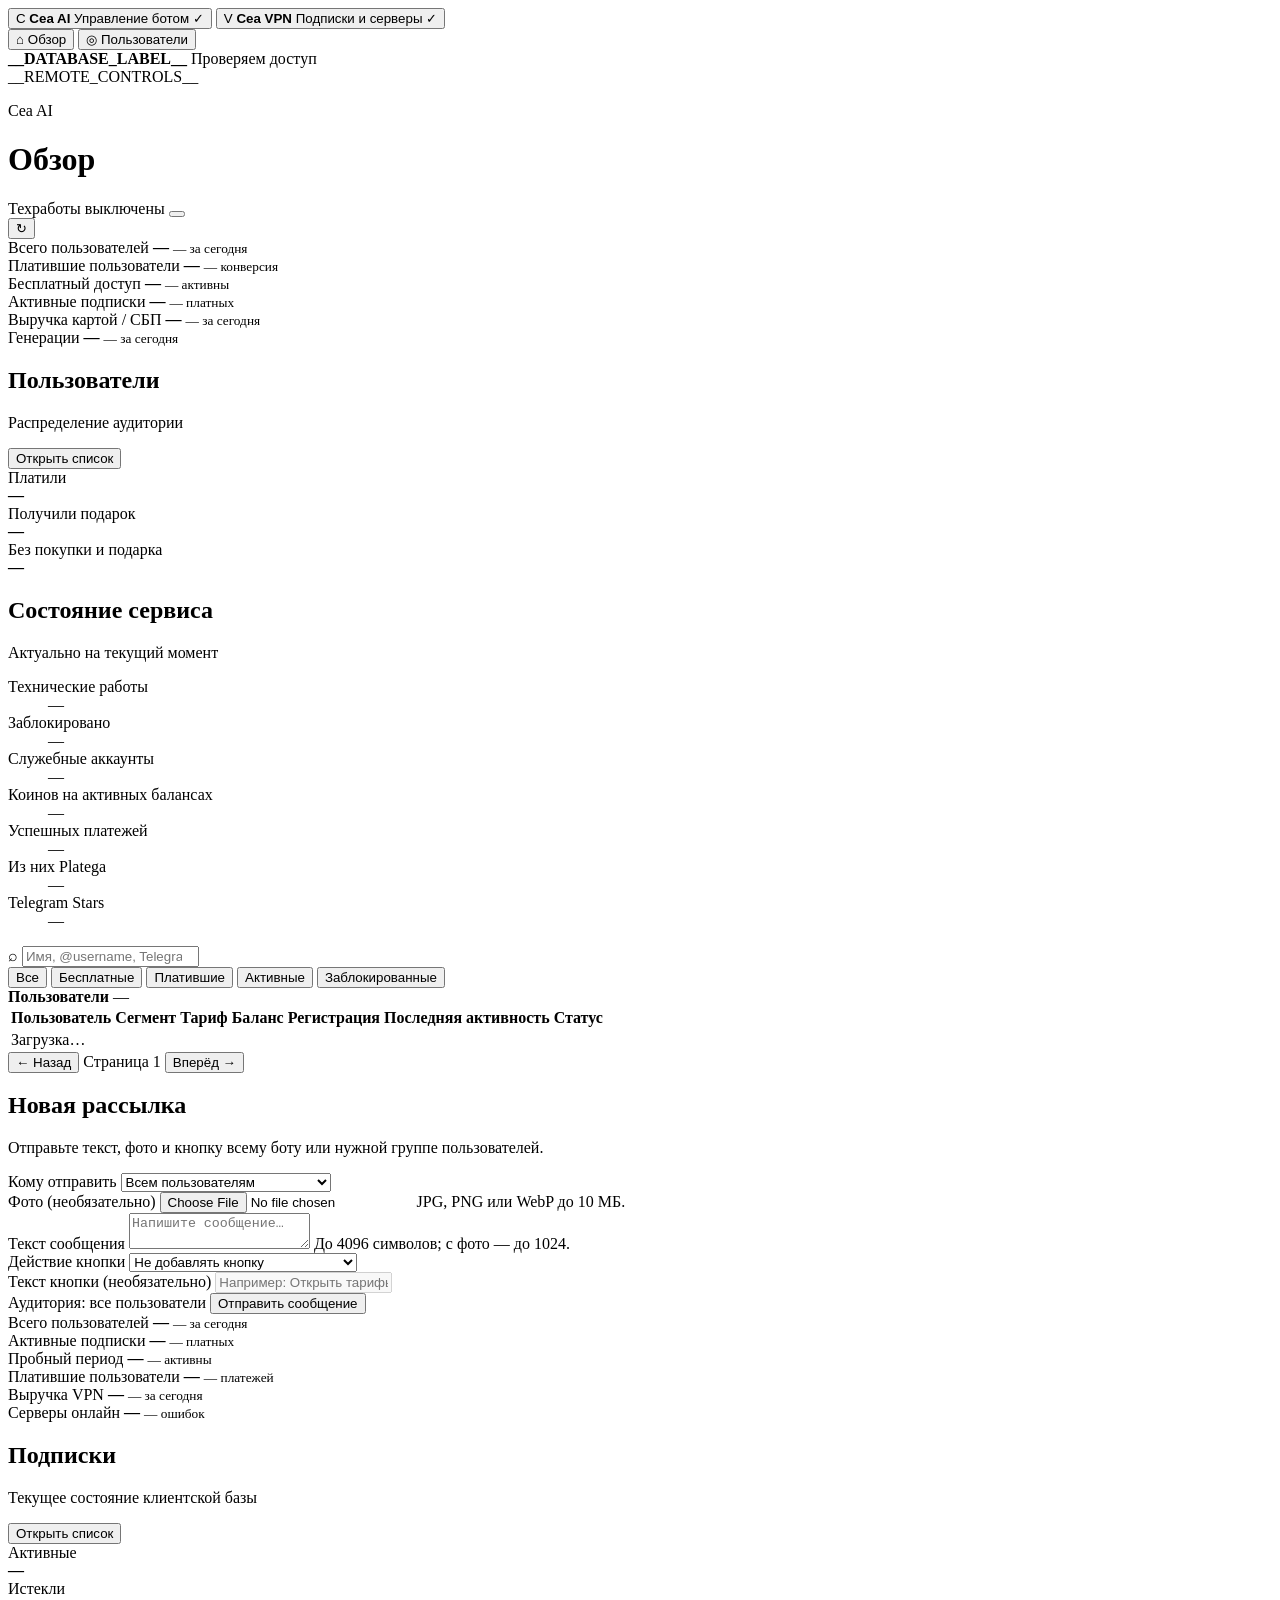
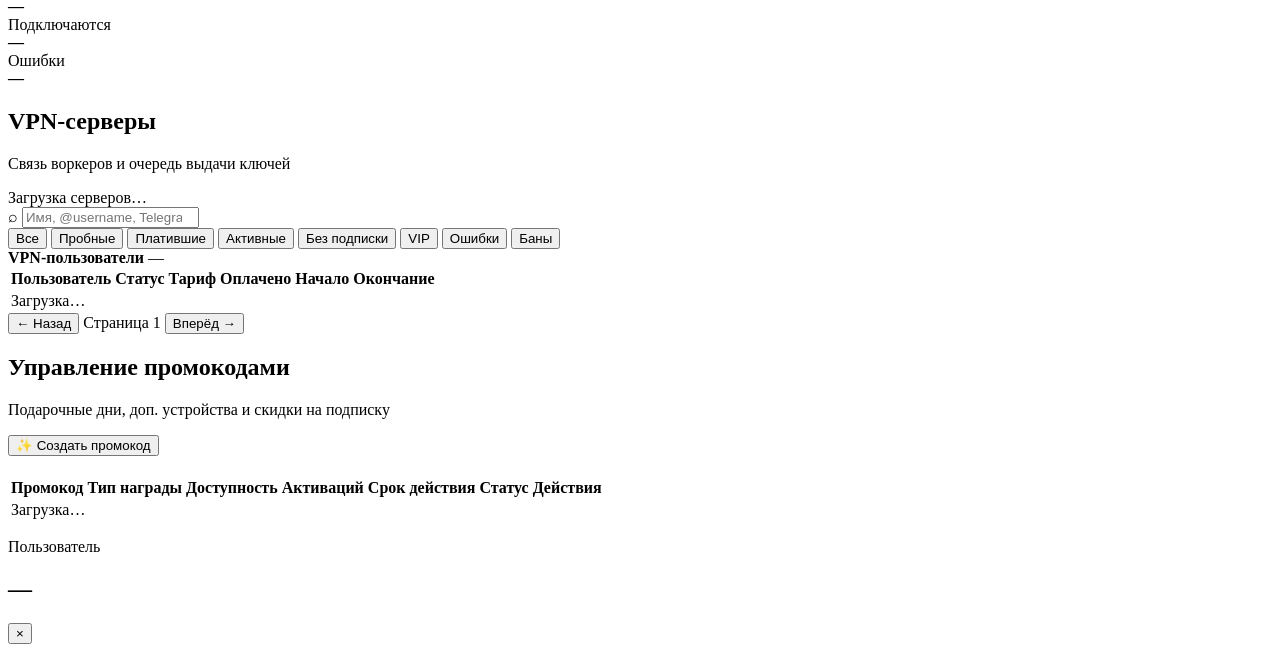
==== commit d854a97c: "feat: rebuild VPN admin users and broadcasts" ====
--- a/CeaAdmin/ceaadmin/admin_assets/index.html
+++ b/CeaAdmin/ceaadmin/admin_assets/index.html
@@ -47,7 +47,7 @@
           </button>
           <button class="nav-item" type="button" data-view="vpn-users">
             <span aria-hidden="true">◎</span>
-            VPN-пользователи
+            Пользователи
           </button>
           <button class="nav-item" type="button" data-view="vpn-promocodes">
             <span aria-hidden="true">🎟</span>
@@ -55,7 +55,7 @@
           </button>
           <button class="nav-item" type="button" data-view="messages">
             <span aria-hidden="true">✉</span>
-            Сообщения
+            Рассылка
           </button>
         </div>
       </nav>
@@ -245,23 +245,39 @@
         <section class="panel message-panel">
           <div class="panel-heading">
             <div>
-              <h2>Сообщение VPN-пользователям</h2>
-              <p>Выберите одного или нескольких пользователей VPN и отправьте им сообщение от VPN-бота.</p>
+              <h2>Новая рассылка</h2>
+              <p>Отправьте текст, фото и кнопку всему боту или нужной группе пользователей.</p>
             </div>
           </div>
           <form id="message-form" class="message-form">
-            <div class="promo-input-group recipient-picker">
-              <label for="recipient-search">Получатели</label>
-              <input class="input" id="recipient-search" type="search" placeholder="Выберите из списка или найдите по имени, @username, Telegram ID" autocomplete="off">
-              <div class="recipient-results" id="recipient-results" hidden></div>
-            </div>
-            <div class="recipient-chips" id="recipient-chips">
-              <span class="empty-list">Получатели ещё не выбраны</span>
+            <div class="promo-input-group">
+              <label for="message-audience">Кому отправить</label>
+              <select class="input" id="message-audience">
+                <option value="all">Всем пользователям</option>
+                <option value="active">Только с активной подпиской</option>
+                <option value="inactive">Только без активной подписки</option>
+                <option value="selected">Выбранным пользователям</option>
+              </select>
+            </div>
+            <div id="selected-recipients" hidden>
+              <div class="promo-input-group recipient-picker">
+                <label for="recipient-search">Получатели</label>
+                <input class="input" id="recipient-search" type="search" placeholder="Имя, @username или Telegram ID" autocomplete="off">
+                <div class="recipient-results" id="recipient-results" hidden></div>
+              </div>
+              <div class="recipient-chips" id="recipient-chips">
+                <span class="empty-list">Получатели ещё не выбраны</span>
+              </div>
+            </div>
+            <div class="promo-input-group">
+              <label for="message-photo">Фото (необязательно)</label>
+              <input class="input file-input" id="message-photo" type="file" accept="image/jpeg,image/png,image/webp">
+              <span class="form-hint">JPG, PNG или WebP до 10 МБ.</span>
             </div>
             <div class="promo-input-group">
               <label for="message-text">Текст сообщения</label>
               <textarea class="input message-textarea" id="message-text" maxlength="4096" placeholder="Напишите сообщение…" required></textarea>
-              <span class="form-hint">До 4096 символов. Текст будет отправлен без форматирования.</span>
+              <span class="form-hint" id="message-text-hint">До 4096 символов; с фото — до 1024.</span>
             </div>
             <div class="message-grid">
               <div class="promo-input-group">
@@ -281,7 +297,7 @@
               <input id="message-button-url" type="hidden" data-deep-link-base="__VPN_BOT_DEEP_LINK_BASE__">
             </div>
             <div class="message-send-row">
-              <span id="message-count" class="form-hint">Выбрано: 0</span>
+              <span id="message-count" class="form-hint">Аудитория: все пользователи</span>
               <button class="button primary" id="message-submit" type="submit">Отправить сообщение</button>
             </div>
           </form>
@@ -291,9 +307,9 @@
       <section class="view" id="vpn-overview-view">
         <div class="metrics" aria-label="Основные показатели VPN">
           <article class="metric">
-            <span>VPN-пользователи</span>
+            <span>Всего пользователей</span>
             <strong id="vpn-metric-users">—</strong>
-            <small id="vpn-metric-conversion">— конверсия</small>
+            <small id="vpn-metric-users-today">— за сегодня</small>
           </article>
           <article class="metric">
             <span>Активные подписки</span>
@@ -380,7 +396,8 @@
             <button class="segment vpn-segment" type="button" data-vpn-segment="trial">Пробные</button>
             <button class="segment vpn-segment" type="button" data-vpn-segment="paid">Платившие</button>
             <button class="segment vpn-segment" type="button" data-vpn-segment="active">Активные</button>
-            <button class="segment vpn-segment" type="button" data-vpn-segment="expired">Истекли</button>
+            <button class="segment vpn-segment" type="button" data-vpn-segment="inactive">Без подписки</button>
+            <button class="segment vpn-segment" type="button" data-vpn-segment="vip">VIP</button>
             <button class="segment vpn-segment" type="button" data-vpn-segment="issues">Ошибки</button>
             <button class="segment vpn-segment" type="button" data-vpn-segment="blocked">Баны</button>
           </div>
@@ -430,8 +447,9 @@
             <h3 style="margin: 0 0 0.5rem 0; font-size: 1.1rem; font-weight: 700;">Создание нового промокода</h3>
             <form id="create-promocode-form" class="promo-form-grid">
               <div class="promo-input-group">
-                <label for="promo-code">Название / Код (например: SAVE20)</label>
-                <input type="text" class="input" id="promo-code" placeholder="SAVE20" required autocomplete="off">
+                <label for="promo-code">Код промокода</label>
+                <input type="text" class="input" id="promo-code" placeholder="SAVE20" minlength="3" maxlength="64" pattern="[A-Za-z0-9_-]+" required autocomplete="off">
+                <span class="form-hint">Латинские буквы, цифры, дефис и подчёркивание.</span>
               </div>
               <div class="promo-input-group">
                 <label for="promo-reward-type">Тип промокода</label>
@@ -454,8 +472,9 @@
                 </select>
               </div>
               <div class="promo-input-group" id="promo-user-id-wrapper" hidden>
-                <label for="promo-target-user-id">Telegram ID / User ID</label>
-                <input type="number" class="input" id="promo-target-user-id" placeholder="12345678">
+                <label for="promo-target-user-id">Telegram ID пользователя</label>
+                <input type="number" class="input" id="promo-target-user-id" placeholder="Например: 12345678">
+                <span class="form-hint">Промокод сможет активировать только этот VPN-пользователь.</span>
               </div>
               <div class="promo-input-group">
                 <label for="promo-max-uses">Макс. активаций</label>
